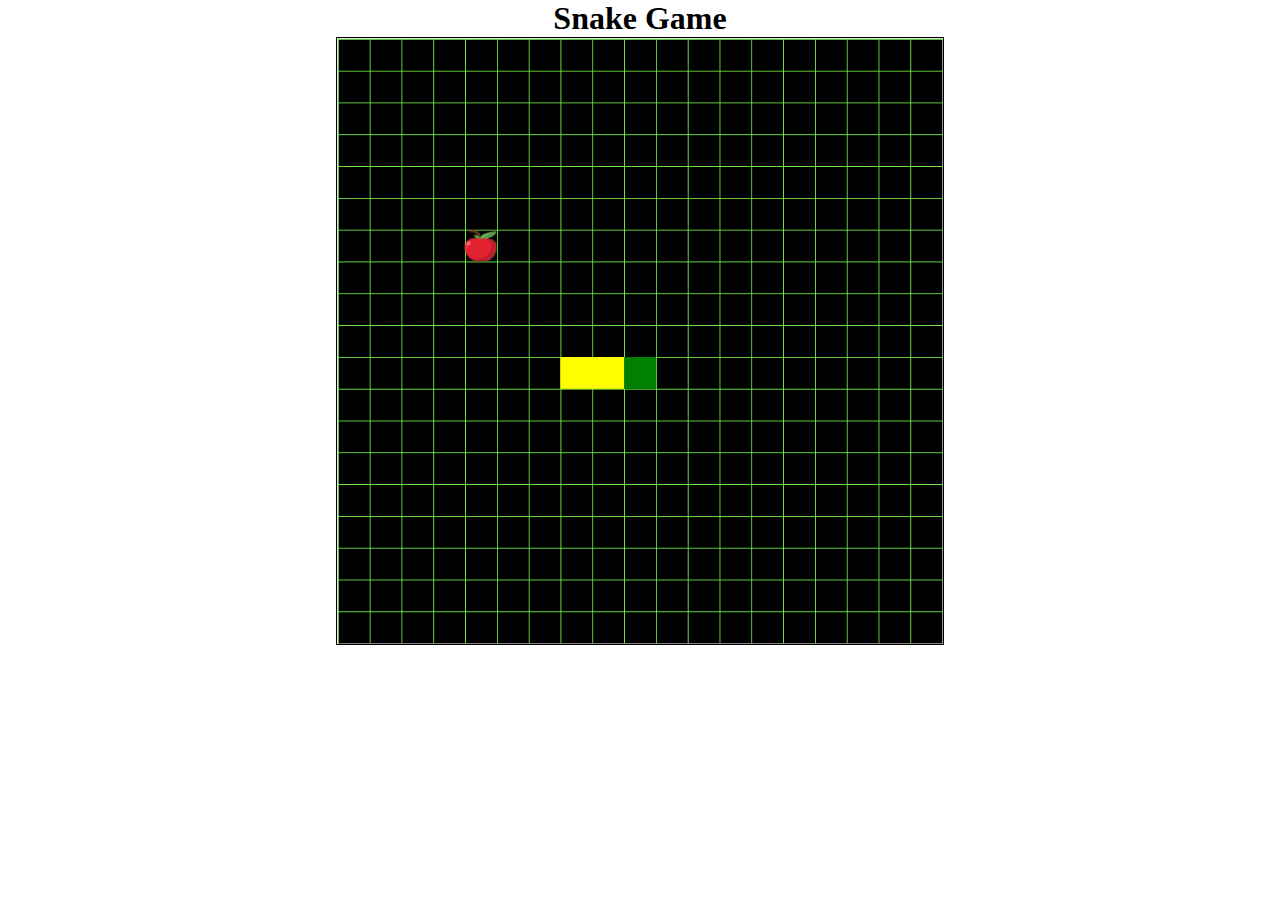
==== snake-game/snake.html @ 9ff737ff "Added Card, Visa-Card and Snake Game" ====
<html lang="en">
<head>
    <meta charset="UTF-8">
    <meta name="viewport" content="width=device-width, initial-scale=1.0">
    <title>Document</title>
</head>
<style>
    *{
        margin: 0;
        padding: 0;
        box-sizing: border-box;
    }
    body{
        display: flex;
        flex-direction: column;
        justify-content: space-evenly;
        align-items: center;
    }
    #canvas{
        width: 608px;
        height: 608px;
        border: 1px solid black;
        background:url('grid.png');
        background-size: contain;
    }
</style>
<body>
    <h1>Snake Game</h1>
    <canvas id="canvas" width="608" height="608"></canvas>
</body>
<script src="snake.js"></script>
</html>
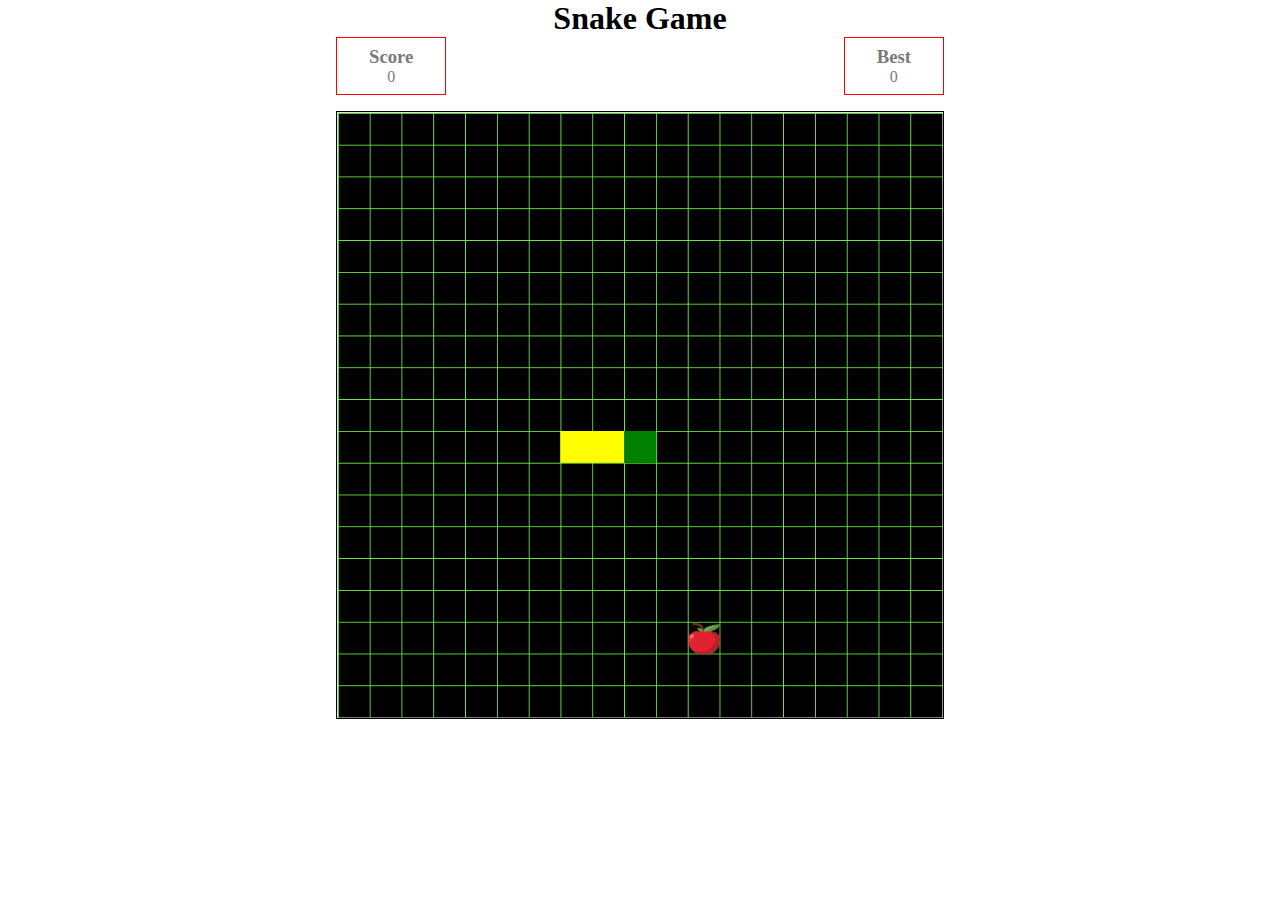
==== commit 28471634: "Added score and best score to Snake Game" ====
--- a/snake-game/snake.html
+++ b/snake-game/snake.html
@@ -23,9 +23,36 @@
         background:url('grid.png');
         background-size: contain;
     }
+    .scoreboard{
+        display: flex;
+        width: 608px;
+        justify-content: space-between;
+        padding-bottom:16px;
+    }
+    .scoreCard{
+        color: #7b7a7a;
+        border: 1px solid red;
+        padding: 8px 32px;
+        display: flex;
+        flex-direction: column;
+        align-items: center;
+    }
 </style>
 <body>
     <h1>Snake Game</h1>
+    <div class="scoreboard">
+        <div class="scoreCard">
+            <h3>Score</h3>
+            <p id="score">0</p>
+        </div>
+        <div class="scoreCard">
+            <h3>Best</h3>
+            <p id="bestScore">0</p>
+        </div>
+        <!-- <h3>Score : <span id="score">0</span></h3>
+        <h3>High Score : <span id="highScore">0</span></h3> -->
+    </div>
+    
     <canvas id="canvas" width="608" height="608"></canvas>
 </body>
 <script src="snake.js"></script>
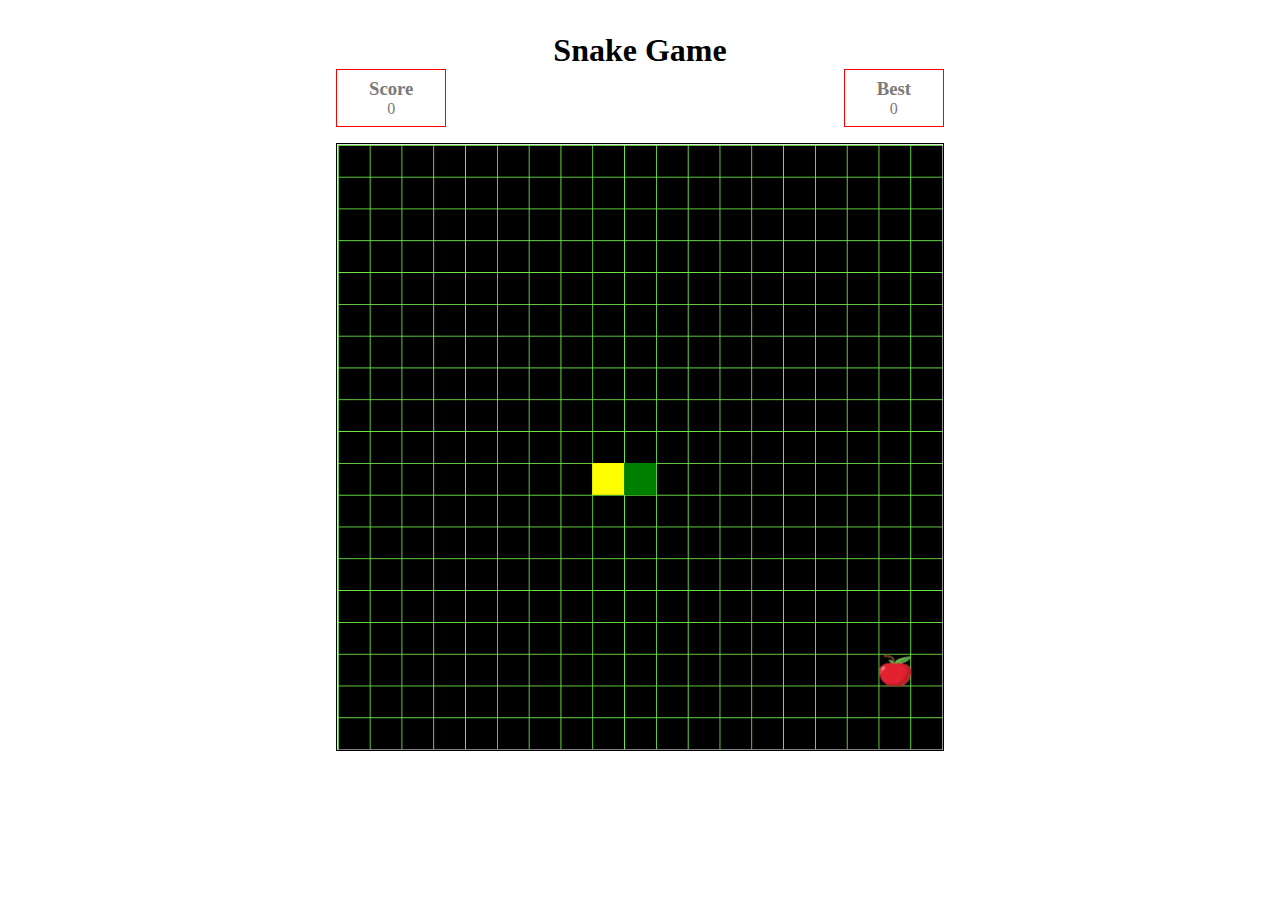
==== commit 84a1e8cf: "Restructured the codebase into multiple functions" ====
--- a/snake-game/snake.html
+++ b/snake-game/snake.html
@@ -15,6 +15,9 @@
         flex-direction: column;
         justify-content: space-evenly;
         align-items: center;
+    }
+    .gameName{
+        margin-top: 32px;
     }
     #canvas{
         width: 608px;
@@ -39,7 +42,7 @@
     }
 </style>
 <body>
-    <h1>Snake Game</h1>
+    <h1 class="gameName">Snake Game</h1>
     <div class="scoreboard">
         <div class="scoreCard">
             <h3>Score</h3>
@@ -49,8 +52,6 @@
             <h3>Best</h3>
             <p id="bestScore">0</p>
         </div>
-        <!-- <h3>Score : <span id="score">0</span></h3>
-        <h3>High Score : <span id="highScore">0</span></h3> -->
     </div>
     
     <canvas id="canvas" width="608" height="608"></canvas>
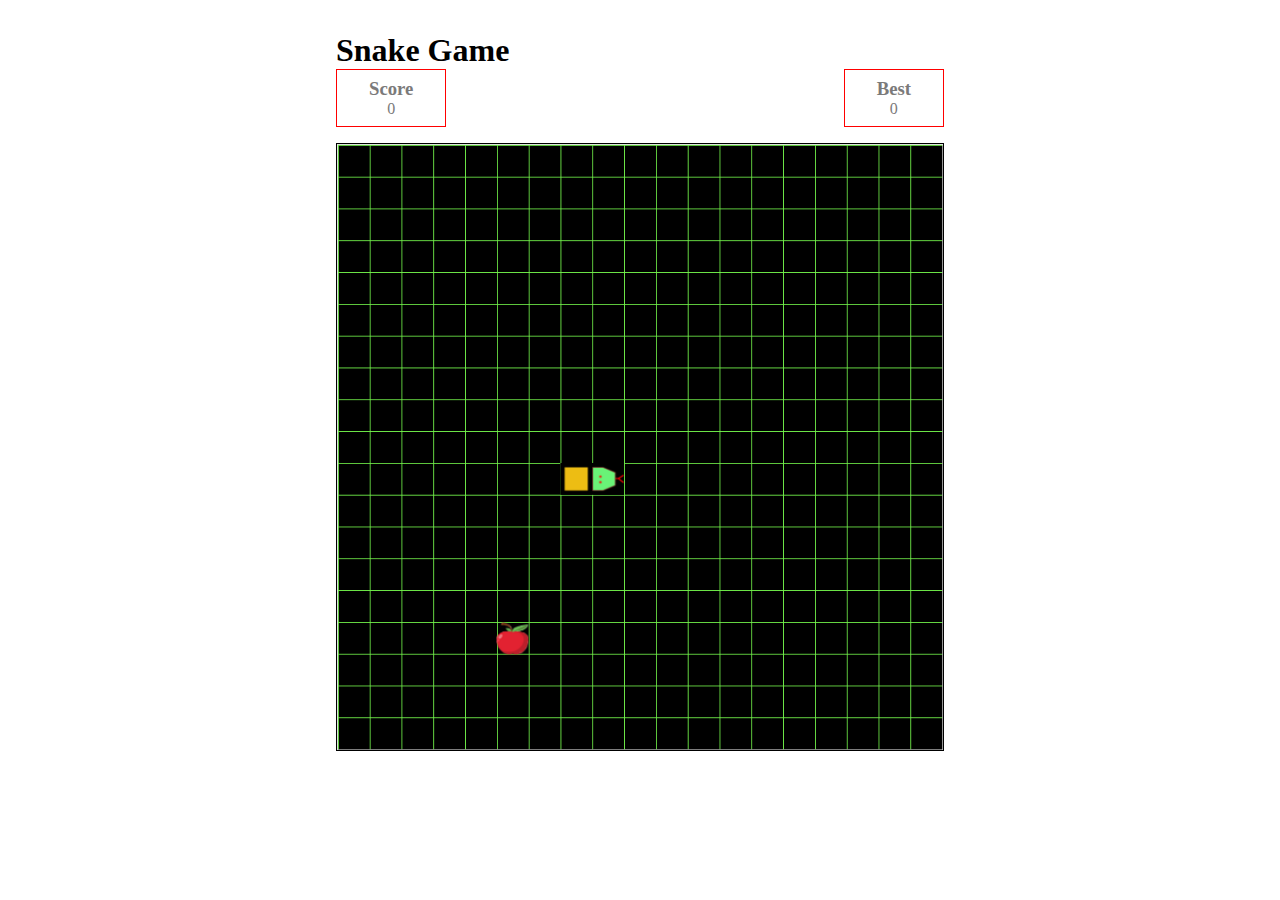
==== commit 17d611d1: "Added Gameover Popup and New game creation" ====
--- a/snake-game/snake.html
+++ b/snake-game/snake.html
@@ -40,21 +40,56 @@
         flex-direction: column;
         align-items: center;
     }
+    #gameOverPopup{
+        display: none;
+        position: absolute;
+        padding: 64px;
+        z-index: 2;
+        width: 608px;
+        height: 40vh;
+        background-color: black;
+        color: #ffffff;
+        flex-direction: column;
+        justify-content: space-evenly;
+        align-items: center;
+        transition: all 3s ease-in-out;
+    }
+    .newgame{
+        padding: 8px 16px;
+        border: none;
+        background: green;
+        color: white;
+    }
+    .newgame:focus{
+        outline: none;
+    }
+    .newgame:hover{
+        background: rgb(8, 94, 8);
+        color: white;
+    }
 </style>
 <body>
-    <h1 class="gameName">Snake Game</h1>
-    <div class="scoreboard">
-        <div class="scoreCard">
-            <h3>Score</h3>
-            <p id="score">0</p>
+    <div class="container">
+        <h1 class="gameName">Snake Game</h1>
+        <div class="scoreboard">
+            <div class="scoreCard">
+                <h3>Score</h3>
+                <p id="score">0</p>
+            </div>
+            <div class="scoreCard">
+                <h3>Best</h3>
+                <p id="bestScore">0</p>
+            </div>
         </div>
-        <div class="scoreCard">
-            <h3>Best</h3>
-            <p id="bestScore">0</p>
-        </div>
+        <canvas id="canvas" width="608" height="608"></canvas>
     </div>
     
-    <canvas id="canvas" width="608" height="608"></canvas>
+    <div id="gameOverPopup">
+        <h1>Game Over !!!</h1>
+        <p>Your scored : <span id="gameoverScore">0</span></p>
+        <p>Best Score : <span id="newBestScore">0</span></p>
+        <button onclick="loadNewGame()" class="newgame">New Game</button>
+    </div>
 </body>
 <script src="snake.js"></script>
 </html>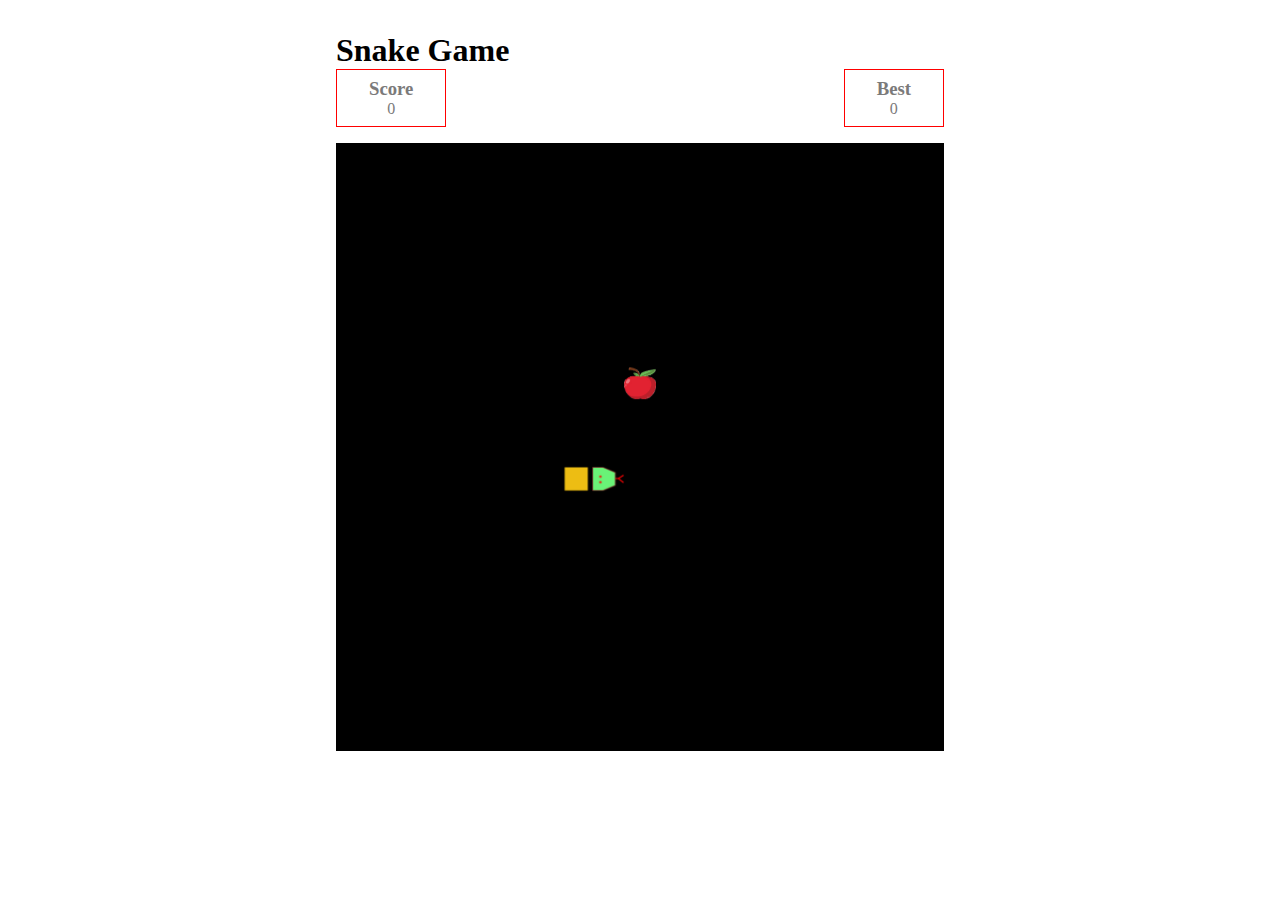
==== commit cfe2f5e7: "Image backgroud removed" ====
--- a/snake-game/snake.html
+++ b/snake-game/snake.html
@@ -23,8 +23,9 @@
         width: 608px;
         height: 608px;
         border: 1px solid black;
-        background:url('grid.png');
-        background-size: contain;
+        /* background:url('grid.png'); */
+        /* background-size: contain; */
+        background-color: #000000;
     }
     .scoreboard{
         display: flex;
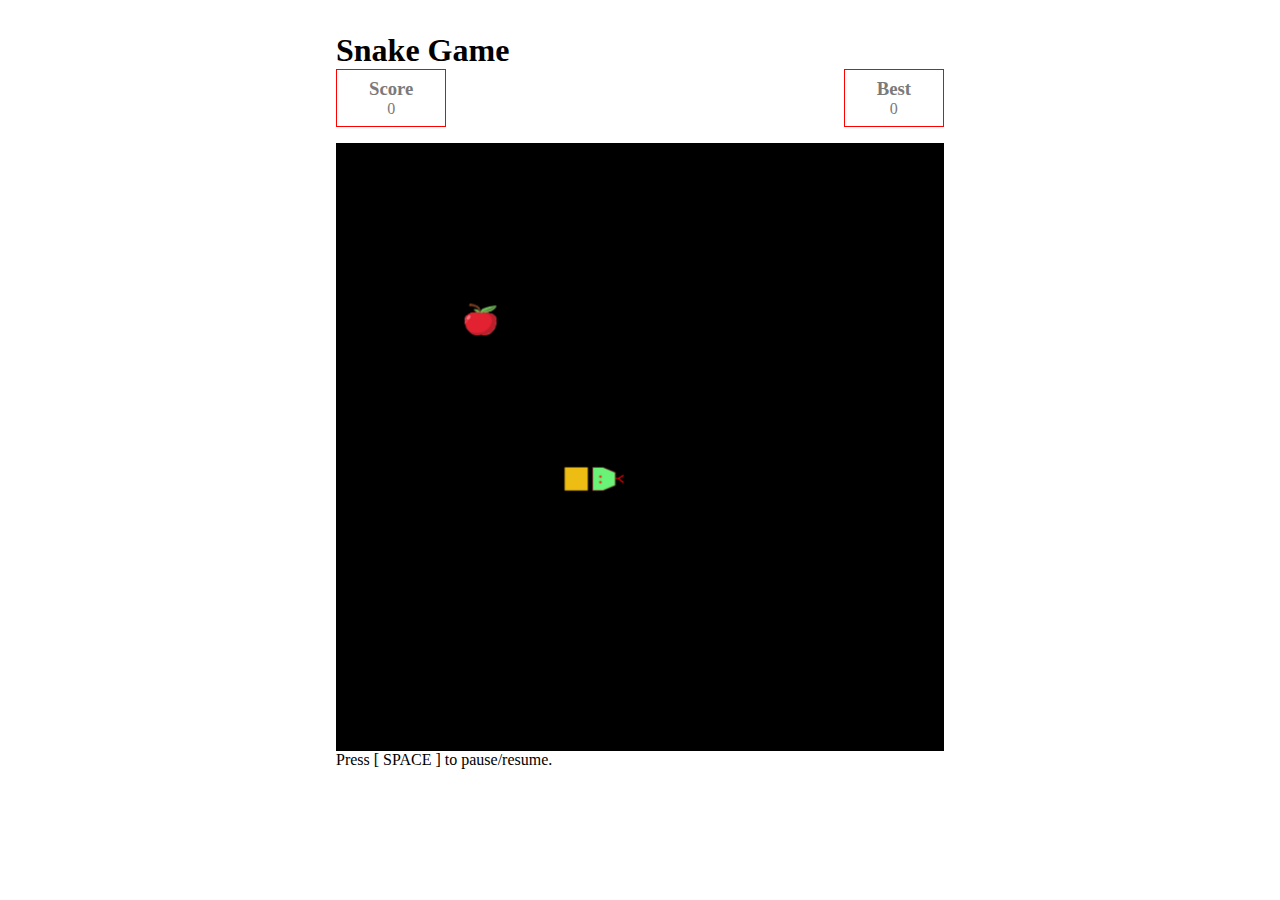
==== commit dac84f06: "Game pause functionality added" ====
--- a/snake-game/snake.html
+++ b/snake-game/snake.html
@@ -83,6 +83,7 @@
             </div>
         </div>
         <canvas id="canvas" width="608" height="608"></canvas>
+        <div>Press [ SPACE ] to pause/resume.</div>
     </div>
     
     <div id="gameOverPopup">
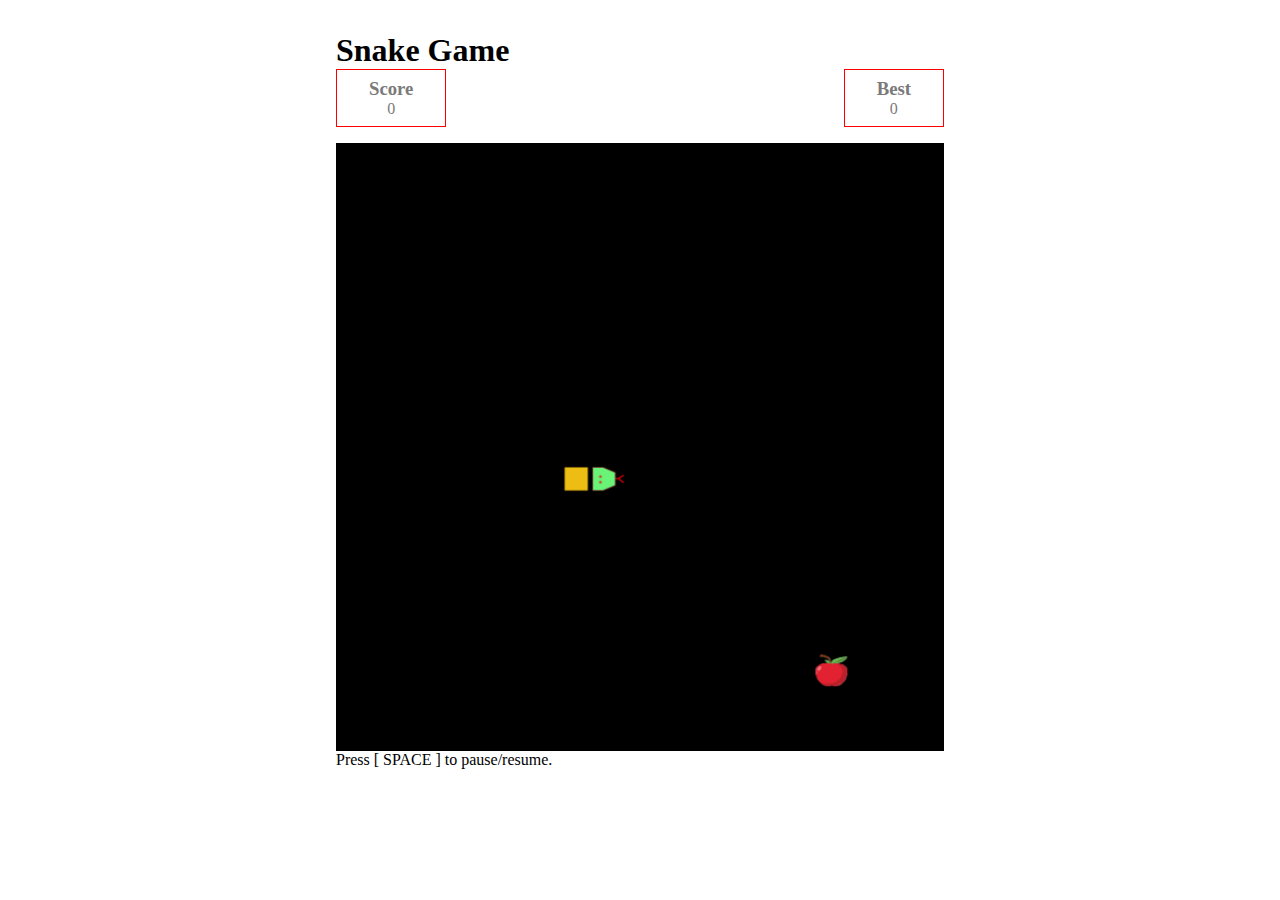
==== commit da5bb39f: "Added separate CSS file" ====
--- a/snake-game/snake.html
+++ b/snake-game/snake.html
@@ -1,97 +1,33 @@
 <html lang="en">
-<head>
-    <meta charset="UTF-8">
-    <meta name="viewport" content="width=device-width, initial-scale=1.0">
+  <head>
+    <meta charset="UTF-8" />
+    <meta name="viewport" content="width=device-width, initial-scale=1.0" />
     <title>Document</title>
-</head>
-<style>
-    *{
-        margin: 0;
-        padding: 0;
-        box-sizing: border-box;
-    }
-    body{
-        display: flex;
-        flex-direction: column;
-        justify-content: space-evenly;
-        align-items: center;
-    }
-    .gameName{
-        margin-top: 32px;
-    }
-    #canvas{
-        width: 608px;
-        height: 608px;
-        border: 1px solid black;
-        /* background:url('grid.png'); */
-        /* background-size: contain; */
-        background-color: #000000;
-    }
-    .scoreboard{
-        display: flex;
-        width: 608px;
-        justify-content: space-between;
-        padding-bottom:16px;
-    }
-    .scoreCard{
-        color: #7b7a7a;
-        border: 1px solid red;
-        padding: 8px 32px;
-        display: flex;
-        flex-direction: column;
-        align-items: center;
-    }
-    #gameOverPopup{
-        display: none;
-        position: absolute;
-        padding: 64px;
-        z-index: 2;
-        width: 608px;
-        height: 40vh;
-        background-color: black;
-        color: #ffffff;
-        flex-direction: column;
-        justify-content: space-evenly;
-        align-items: center;
-        transition: all 3s ease-in-out;
-    }
-    .newgame{
-        padding: 8px 16px;
-        border: none;
-        background: green;
-        color: white;
-    }
-    .newgame:focus{
-        outline: none;
-    }
-    .newgame:hover{
-        background: rgb(8, 94, 8);
-        color: white;
-    }
-</style>
-<body>
+    <link rel="stylesheet" href="snake.css" />
+  </head>
+  <body>
     <div class="container">
-        <h1 class="gameName">Snake Game</h1>
-        <div class="scoreboard">
-            <div class="scoreCard">
-                <h3>Score</h3>
-                <p id="score">0</p>
-            </div>
-            <div class="scoreCard">
-                <h3>Best</h3>
-                <p id="bestScore">0</p>
-            </div>
+      <h1 class="gameName">Snake Game</h1>
+      <div class="scoreboard">
+        <div class="scoreCard">
+          <h3>Score</h3>
+          <p id="score">0</p>
         </div>
-        <canvas id="canvas" width="608" height="608"></canvas>
-        <div>Press [ SPACE ] to pause/resume.</div>
+        <div class="scoreCard">
+          <h3>Best</h3>
+          <p id="bestScore">0</p>
+        </div>
+      </div>
+      <canvas id="canvas" width="608" height="608"></canvas>
+      <div>Press [ SPACE ] to pause/resume.</div>
     </div>
-    
+
     <div id="gameOverPopup">
-        <h1>Game Over !!!</h1>
-        <p>Your scored : <span id="gameoverScore">0</span></p>
-        <p>Best Score : <span id="newBestScore">0</span></p>
-        <button onclick="loadNewGame()" class="newgame">New Game</button>
+      <h1>Game Over !!!</h1>
+      <p>Your scored : <span id="gameoverScore">0</span></p>
+      <p>Best Score : <span id="newBestScore">0</span></p>
+      <button onclick="loadNewGame()" class="newgame">New Game</button>
     </div>
-</body>
-<script src="snake.js"></script>
-</html>+  </body>
+  <script src="snake.js"></script>
+</html>
--- a/snake-game/snake.css
+++ b/snake-game/snake.css
@@ -0,0 +1,63 @@
+* {
+  margin: 0;
+  padding: 0;
+  box-sizing: border-box;
+}
+body {
+  display: flex;
+  flex-direction: column;
+  justify-content: space-evenly;
+  align-items: center;
+}
+.gameName {
+  margin-top: 32px;
+}
+#canvas {
+  width: 608px;
+  height: 608px;
+  border: 1px solid black;
+  /* background:url('grid.png'); */
+  /* background-size: contain; */
+  background-color: #000000;
+}
+.scoreboard {
+  display: flex;
+  width: 608px;
+  justify-content: space-between;
+  padding-bottom: 16px;
+}
+.scoreCard {
+  color: #7b7a7a;
+  border: 1px solid red;
+  padding: 8px 32px;
+  display: flex;
+  flex-direction: column;
+  align-items: center;
+}
+#gameOverPopup {
+  display: none;
+  position: absolute;
+  padding: 64px;
+  z-index: 2;
+  width: 608px;
+  height: 40vh;
+  background-color: black;
+  color: #ffffff;
+  flex-direction: column;
+  justify-content: space-evenly;
+  align-items: center;
+  transition: all 3s ease-in-out;
+}
+.newgame {
+  padding: 8px 16px;
+  border: none;
+  background: green;
+  color: white;
+}
+.newgame:focus {
+  outline: none;
+}
+.newgame:hover {
+  background: rgb(8, 94, 8);
+  color: white;
+}
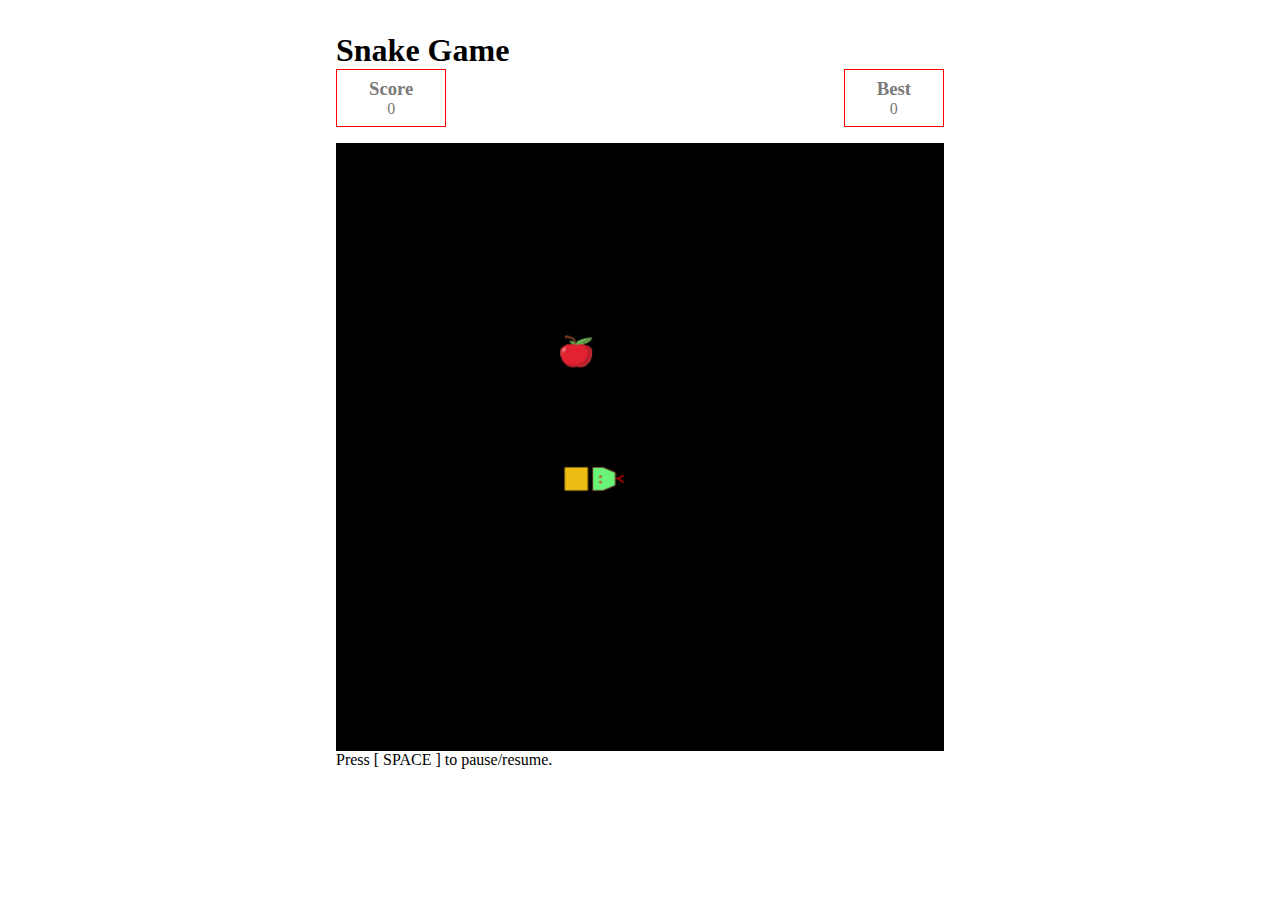
==== commit 4227a249: "Added SEO content and logo" ====
--- a/snake-game/snake.html
+++ b/snake-game/snake.html
@@ -2,7 +2,23 @@
   <head>
     <meta charset="UTF-8" />
     <meta name="viewport" content="width=device-width, initial-scale=1.0" />
-    <title>Document</title>
+    <meta
+      name="application-name"
+      content="Snake - The old snake game reinvented"
+    />
+    <meta
+      property="description"
+      content="The old snake game is back! Play it until it bores you. Revisit down the memory lane."
+    />
+    <meta property="og:title" content="Snake - The old snake game reinvented" />
+    <meta property="og:url" content="https://modernsnakegame.netlify.app/" />
+    <meta
+      property="og:description"
+      content="The old snake game is back! Play it until it bores you. Revisit down the memory lane."
+    />
+    <meta property="og:image" content="logo.svg" />
+    <link rel="icon" href="logo.svg" type="image/x-icon" />
+    <title>Snake Game</title>
     <link rel="stylesheet" href="snake.css" />
   </head>
   <body>
